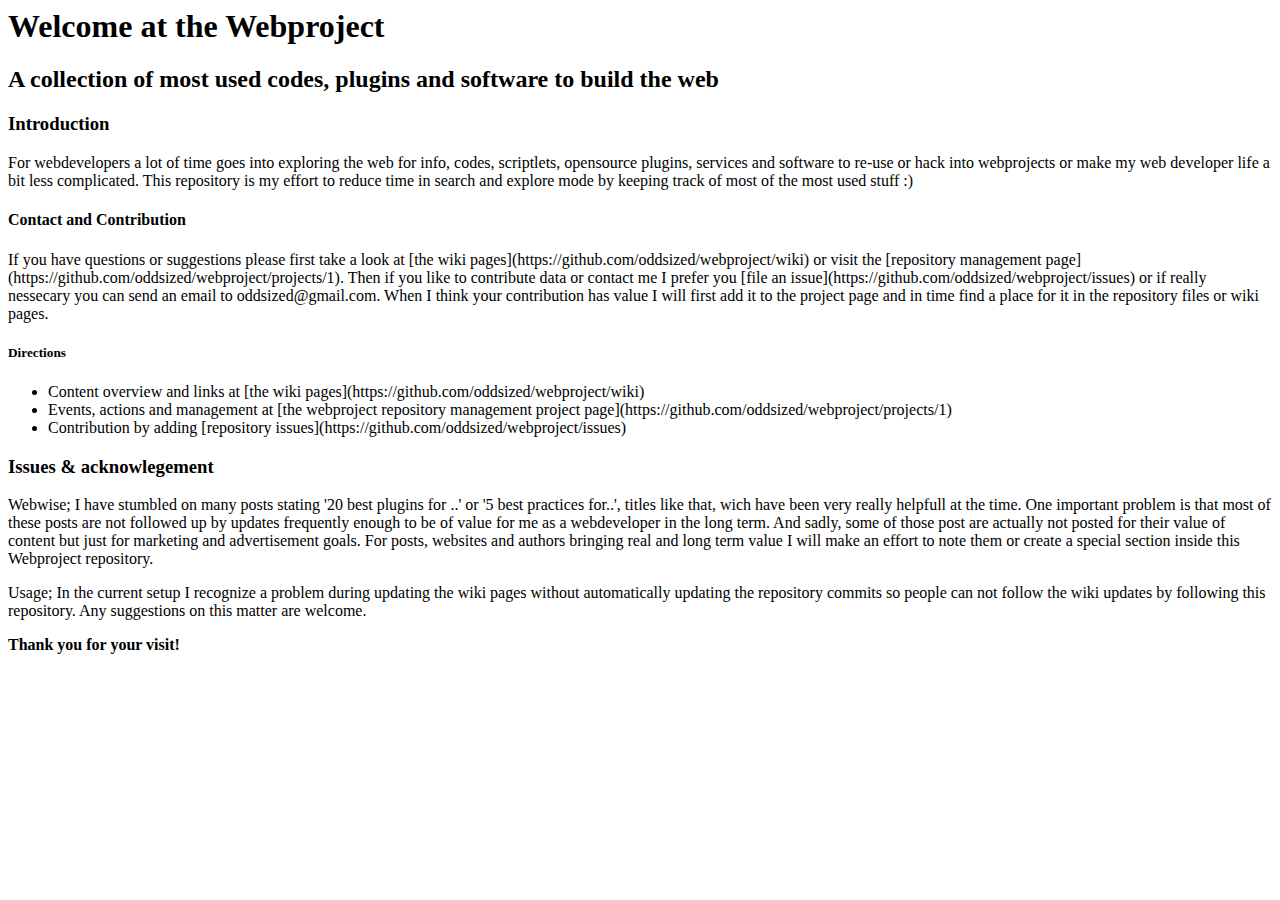
==== index.html @ bb5c8a6b "added index.html" ====
<html>

  <head>

    <meta http-equiv="Content-Type" content="text/html; charset=UTF-8" />
    <meta name="description" content="Oddsized Webproject">
  	<meta name="author" content="Carl Müller">
  	<meta name="keywords" content="Webproject, web design and development basics, HTML, PHP, Javascript, Webclients, Api's">

    <title>The Oddsized Webproject</title>

  </head>

  <body>

    <div id="titlebar">

    	<h1>Welcome at the Webproject</h1>
		<h2>A collection of most used codes, plugins and software to build the web</h2>

    </div>

    <div id="contentbar">



		<h3>Introduction</h3>
		<p>
			For webdevelopers a lot of time goes into exploring the web for info, codes, scriptlets, opensource plugins, services and software to re-use or hack into webprojects or make my web developer life a bit less complicated. This repository is my effort to reduce time in search and explore mode by keeping track of most of the most used stuff :)
		</p>
		<h4>Contact and Contribution</h4>
		<p>
			If you have questions or suggestions please first take a look at [the wiki pages](https://github.com/oddsized/webproject/wiki) or visit the [repository management page](https://github.com/oddsized/webproject/projects/1). Then if you like to contribute data or contact me I prefer you [file an issue](https://github.com/oddsized/webproject/issues) or if really nessecary you can send an email to oddsized@gmail.com. When I think your contribution has value I will first add it to the project page and in time find a place for it in the repository files or wiki pages.
		</p>
		<h5>Directions</h5>
		<ul>
			<li>
				Content overview and links at [the wiki pages](https://github.com/oddsized/webproject/wiki)
			</li>
			<li>
				Events, actions and management at [the webproject repository management project page](https://github.com/oddsized/webproject/projects/1)
			</li>
			<li>
				Contribution by adding [repository issues](https://github.com/oddsized/webproject/issues)
			</li>
		</ul>

		<h3>Issues & acknowlegement</h3>
		<p>
			Webwise; I have stumbled on many posts stating '20 best plugins for ..' or '5 best practices for..', titles like that, wich have been very really helpfull at the time. One important problem is that most of these posts are not followed up by updates frequently enough to be of value for me as a webdeveloper in the long term. And sadly, some of those post are actually not posted for their value of content but just for marketing and advertisement goals. For posts, websites and authors bringing real and long term value I will make an effort to note them or create a special section inside this Webproject repository.
		</p>
		<p>
			Usage; In the current setup I recognize a problem during updating the wiki pages without automatically updating the repository commits so people can not follow the wiki updates by following this repository. Any suggestions on this matter are welcome.
		</p>

    </div>
    <div id="footerbar">
      	<p>
			<b>
				Thank you for your visit!
			</b>
		</p>
    </div>
  </body>

</html>
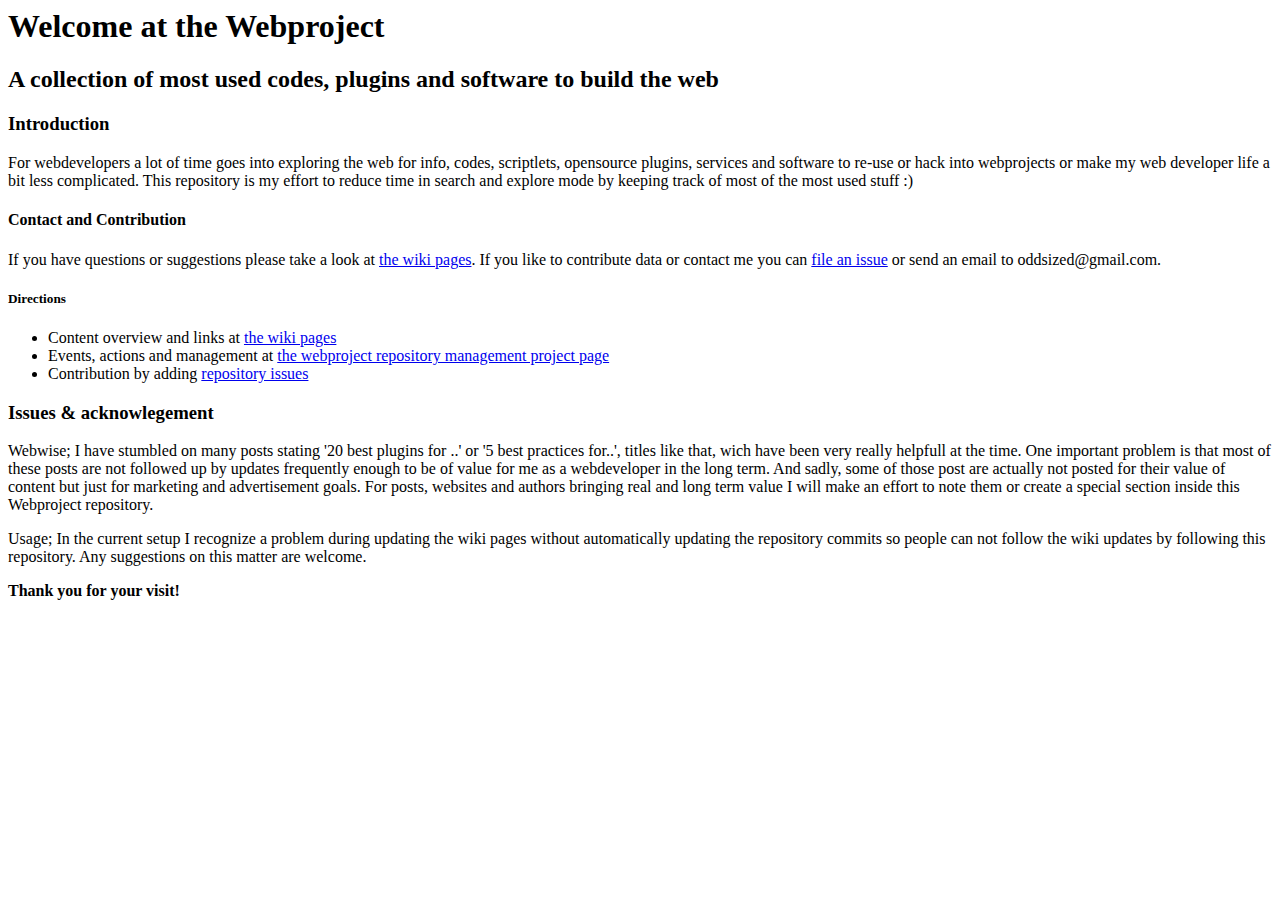
==== commit 6e80798d: "html edit" ====
--- a/index.html
+++ b/index.html
@@ -30,18 +30,18 @@
 		</p>
 		<h4>Contact and Contribution</h4>
 		<p>
-			If you have questions or suggestions please first take a look at [the wiki pages](https://github.com/oddsized/webproject/wiki) or visit the [repository management page](https://github.com/oddsized/webproject/projects/1). Then if you like to contribute data or contact me I prefer you [file an issue](https://github.com/oddsized/webproject/issues) or if really nessecary you can send an email to oddsized@gmail.com. When I think your contribution has value I will first add it to the project page and in time find a place for it in the repository files or wiki pages.
+			If you have questions or suggestions please take a look at <a href="https://github.com/oddsized/webproject/wiki">the wiki pages</a>. If you like to contribute data or contact me you can <a href="https://github.com/oddsized/webproject/issues">file an issue</a> or send an email to oddsized@gmail.com.
 		</p>
 		<h5>Directions</h5>
 		<ul>
 			<li>
-				Content overview and links at [the wiki pages](https://github.com/oddsized/webproject/wiki)
+				Content overview and links at <a href="https://github.com/oddsized/webproject/wiki" target="_blank">the wiki pages</a>
 			</li>
 			<li>
-				Events, actions and management at [the webproject repository management project page](https://github.com/oddsized/webproject/projects/1)
+				Events, actions and management at <a href="https://github.com/oddsized/webproject/projects/1" target="_blank">the webproject repository management project page</a>
 			</li>
 			<li>
-				Contribution by adding [repository issues](https://github.com/oddsized/webproject/issues)
+				Contribution by adding <a href="https://github.com/oddsized/webproject/issues" target="_blank">repository issues</a>
 			</li>
 		</ul>
 
